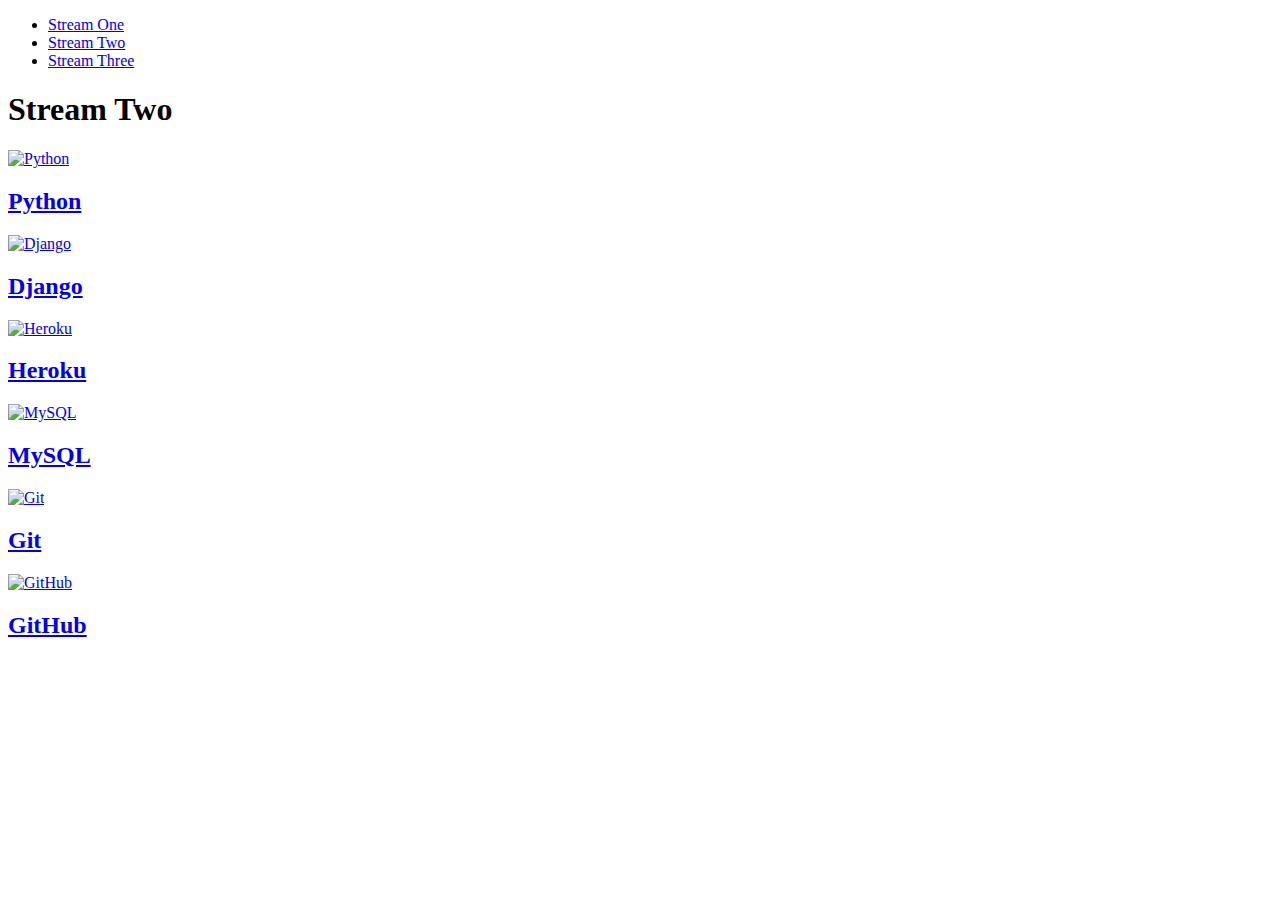
==== stream-three.html @ 1c7dc9cf "Add files via upload" ====
<!DOCTYPE html>
<html lang="en">
<head>
    <meta charset="UTF-8">
    <meta name="viewport" content="width=device-width, initial-scale=1.0">
    <title></title>
    <link rel="stylesheet" href="css/style.css">
</head>
<body>
    <nav>
        <ul>
            <li><a href="stream-one.html">Stream One</a></li>
            <li><a href="stream-two.html">Stream Two</a></li>
            <li><a href="stream-three.html">Stream Three</a></li>
        </ul>
    </nav>
    <h1>Stream Two</h1>
    <div class="card">
        <a href="https://en.wikipedia.org/wiki/Python_%28programming_language%29" target="_blank">
            <img src="https://external-content.duckduckgo.com/iu/?u=https%3A%2F%2Ftse2.mm.bing.net%2Fth%3Fid%3DOIP.p8xlLSemgJVOEaBBfB3sTQHaDF%26pid%3DApi&f=1" alt="Python">
            <h2>Python</h2>
        </a>
    </div>
    <div class="card">
        <a href="https://en.wikipedia.org/wiki/Django_(web_framework)" target="_blank">
            <img src="https://external-content.duckduckgo.com/iu/?u=https%3A%2F%2Ftse3.mm.bing.net%2Fth%3Fid%3DOIP.KP-gAw3qIkwNits2d5yjFwHaEK%26pid%3DApi&f=1" alt="Django">
            <h2>Django</h2>
        </a>
    </div>
    <div class="card">
        <a href="https://en.wikipedia.org/wiki/Heroku" target="_blank">
            <img src="https://external-content.duckduckgo.com/iu/?u=https%3A%2F%2Ftse2.mm.bing.net%2Fth%3Fid%3DOIP.FSkUtK8pYPBSNeaVotU4UgHaD4%26pid%3DApi&f=1" alt="Heroku">
            <h2>Heroku</h2>
        </a>
    </div>
    <div class="card">
        <a href="https://en.wikipedia.org/wiki/MySQL" target="_blank">
            <img src="https://external-content.duckduckgo.com/iu/?u=https%3A%2F%2Ftse1.mm.bing.net%2Fth%3Fid%3DOIP.Ug3tw5n6Nbal6pfFYc_dMQHaDZ%26pid%3DApi&f=1" alt="MySQL">
            <h2>MySQL</h2>
        </a>
    </div>
    <div class="card">
        <a href="https://en.wikipedia.org/wiki/Git" target="_blank">
            <img src="https://external-content.duckduckgo.com/iu/?u=https%3A%2F%2Ftse4.mm.bing.net%2Fth%3Fid%3DOIP.XFYOE5-2A5WMHhBDPLgQiwHaHa%26pid%3DApi&f=1" alt="Git">
            <h2>Git</h2>
        </a>
    </div>
    <div class="card">
        <a href="https://en.wikipedia.org/wiki/GitHub" target="_blank">
            <img src="https://external-content.duckduckgo.com/iu/?u=https%3A%2F%2Ftse4.mm.bing.net%2Fth%3Fid%3DOIP.SkoKdkU1v02J7ycFl2b2twHaHa%26pid%3DApi&f=1" alt="GitHub">
            <h2>GitHub</h2>
        </a>
    </div>
</body>
</html>
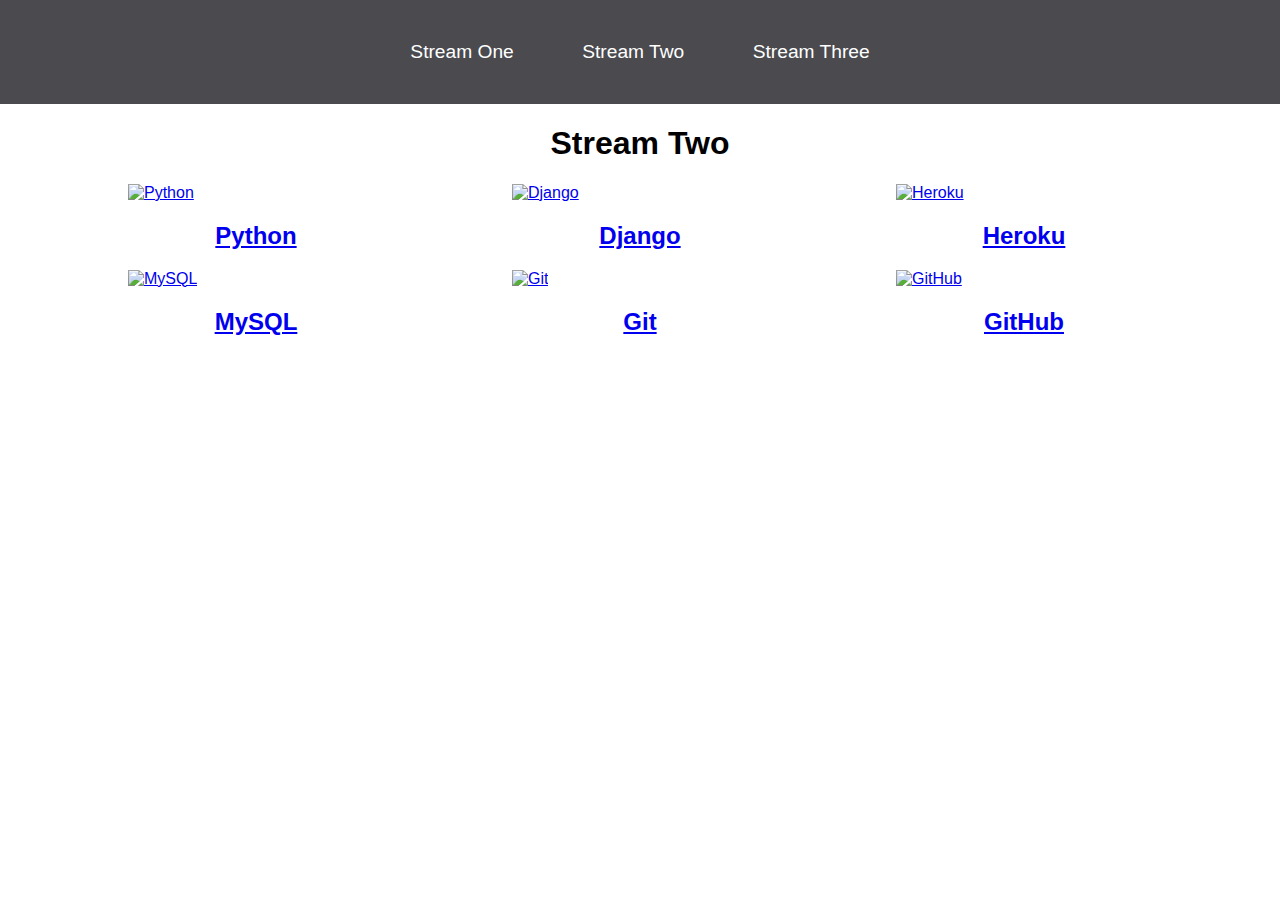
==== commit 1c26a41a: "update href to point to index.html" ====
--- a/stream-three.html
+++ b/stream-three.html
@@ -9,7 +9,7 @@
 <body>
     <nav>
         <ul>
-            <li><a href="stream-one.html">Stream One</a></li>
+            <li><a href="index.html">Stream One</a></li>
             <li><a href="stream-two.html">Stream Two</a></li>
             <li><a href="stream-three.html">Stream Three</a></li>
         </ul>
--- a/css/style.css
+++ b/css/style.css
@@ -0,0 +1,51 @@
+body{
+    margin: 0;
+    padding: 0;
+    font-family: 'Oswald', sans-serif;
+}
+
+nav ul {
+    list-style: none;
+    background-color: #4a4a4f;
+    text-align: center;
+    padding: 0;
+    margin: 0;
+}
+
+nav li{
+    font-size: 1.2em;
+    line-height: 40px;
+    height: 40px;
+    display: inline-block;
+    margin: 2.5%;
+}
+
+nav a{
+    text-decoration: none;
+    color: #fff;
+    display: block;
+}
+
+nav a:hover{
+    background-color: #fff;
+    color: #4a4a4f;
+}
+
+.card{
+    float: left;
+    width: 20%;
+    margin-left: 10%;
+}
+
+.card a{
+    text-align: center;
+}
+
+img{
+    width: 100%;
+    height: 180px;
+}
+
+h1 {
+    text-align: center;
+}